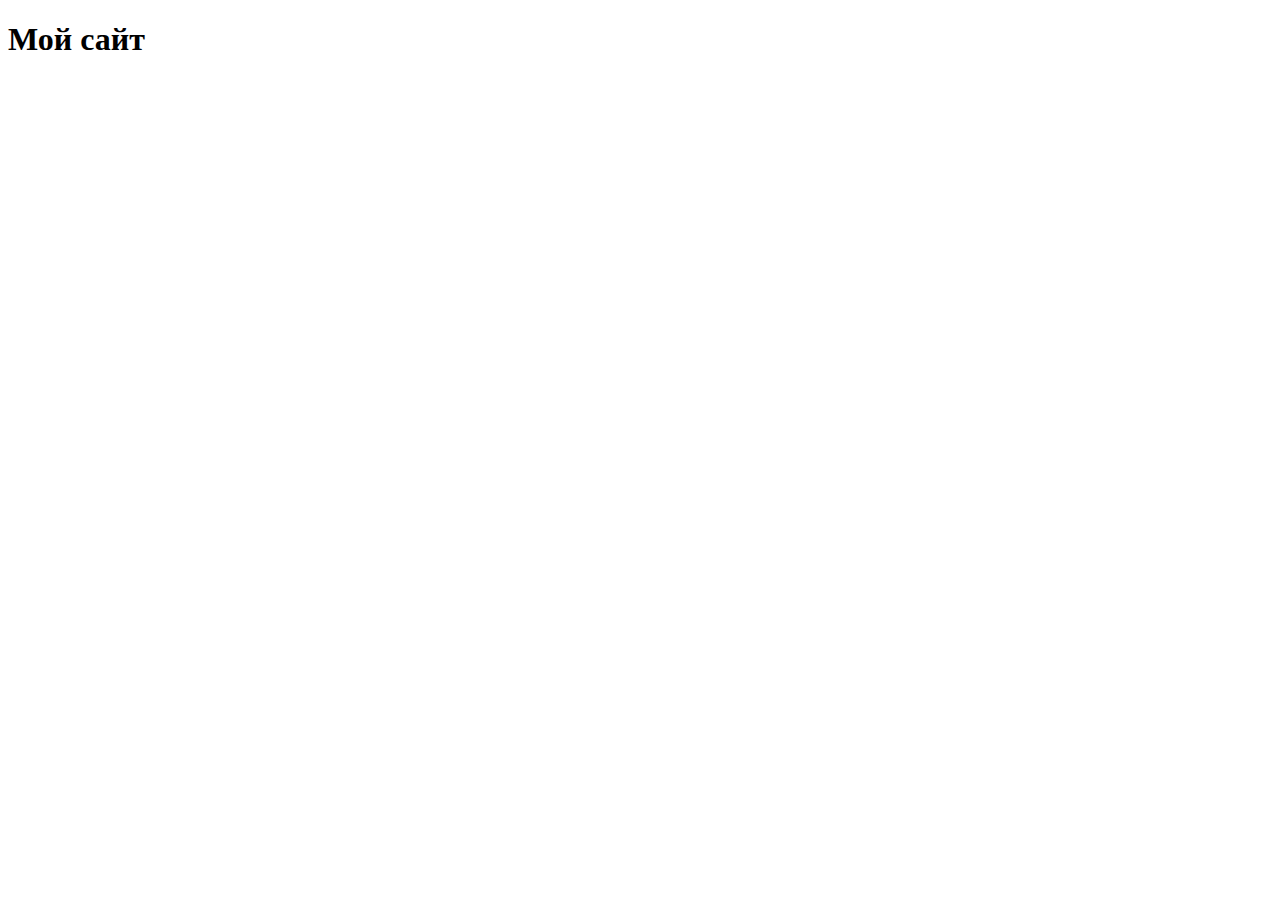
==== index.html @ 9558ea6e "first commit" ====
<!DOCTYPE html>
<html lang="en">
<head>
    <meta charset="UTF-8">
    <meta name="viewport" content="width=device-width, initial-scale=1.0">
    <title>Document</title>
</head>
<body>
    <div><h1>Мой сайт</h1></div>
    <div>
        <nav>

        </nav>
        <div>

        </div>
        <footer>

        </footer>
    </div>
    <script src="js/main.js"></script>
</body>
</html>
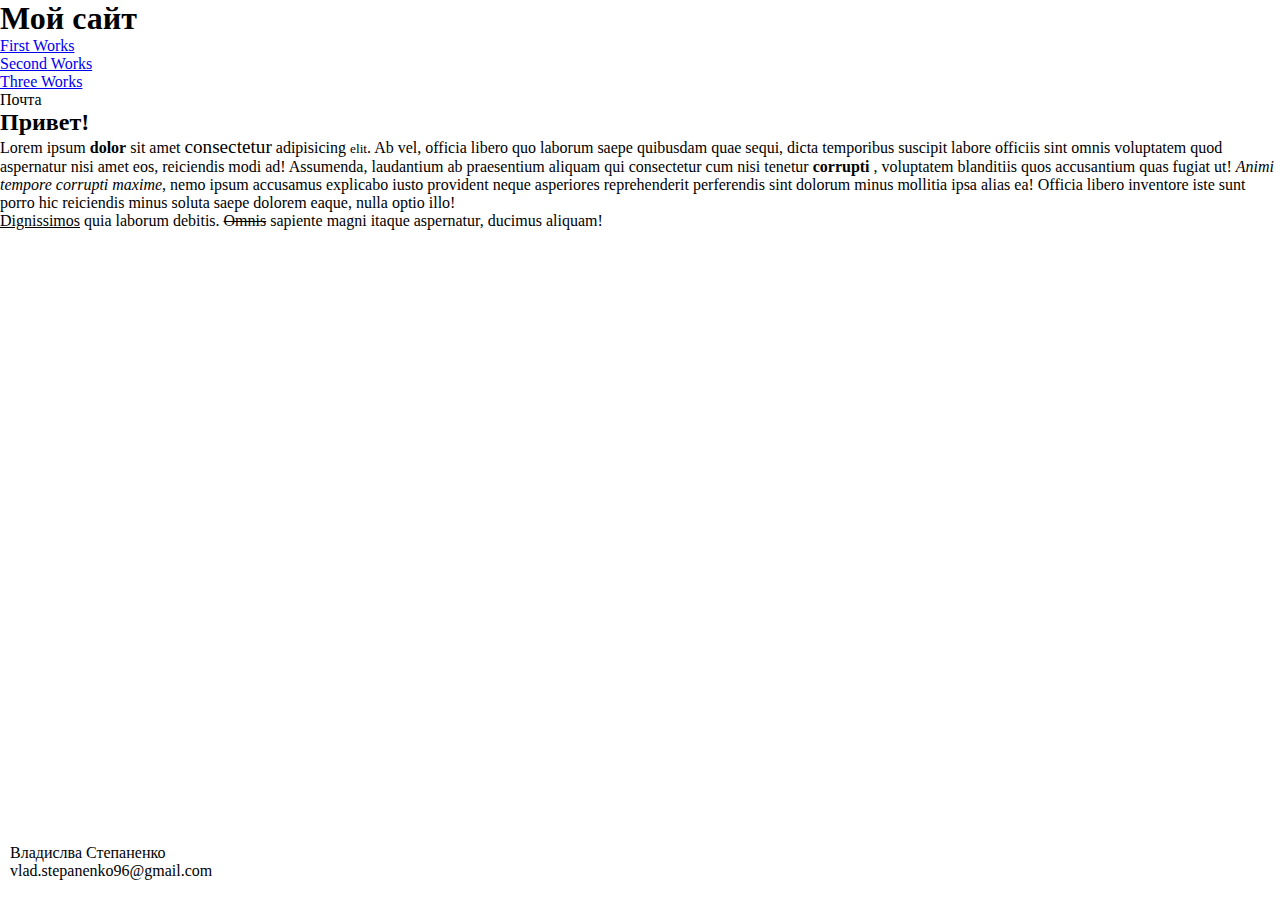
==== commit 6191dbbb: "first commit in branch new" ====
--- a/index.html
+++ b/index.html
@@ -3,19 +3,31 @@
 <head>
     <meta charset="UTF-8">
     <meta name="viewport" content="width=device-width, initial-scale=1.0">
-    <title>Document</title>
+    <title>Мой первый Проект</title>
+    <link rel="shortcut icon" href="img/title.png" >
+    <link rel="text">
+    <link rel="stylesheet" href="css/style.css">
 </head>
 <body>
     <div><h1>Мой сайт</h1></div>
     <div>
         <nav>
+            <ol>
+                <li><a href="firstWorks.html" alt="" target="_blank">First Works</a></li>
+                <li><a href="secondWorkrs.html" alt="" target="_blank">Second Works</a></li>
+                <li><a href="threeWorks.html" alt="" target="_blank">Three Works</a></li>
+                <li><a>Почта</a></li>
+            </ol>
 
         </nav>
         <div>
-
+            <h2>Привет!</h2>
+            <h3></h3>
+            <p>Lorem ipsum <b>dolor</b> sit amet <big>consectetur</big> adipisicing <small>elit</small>. Ab vel, officia libero quo laborum saepe quibusdam quae sequi, dicta temporibus suscipit labore officiis sint omnis voluptatem quod aspernatur nisi amet eos, reiciendis modi ad! Assumenda, laudantium ab praesentium aliquam qui consectetur cum nisi tenetur <span class="corrupti">corrupti</span> , voluptatem blanditiis quos accusantium quas fugiat ut! <i>Animi tempore corrupti maxime</i>, nemo ipsum accusamus explicabo iusto provident neque asperiores reprehenderit perferendis sint dolorum minus mollitia ipsa alias ea! Officia libero inventore iste sunt porro hic reiciendis minus soluta saepe dolorem eaque, nulla optio illo!<br> <ins>Dignissimos</ins> quia laborum debitis. <del title="Hello">Omnis</del> sapiente magni itaque aspernatur, ducimus aliquam!</p>
         </div>
-        <footer>
-
+        <footer class="footer" id="footer">
+            <p>Владислва Степаненко</p>
+            <p>vlad.stepanenko96@gmail.com</p>
         </footer>
     </div>
     <script src="js/main.js"></script>
--- a/css/style.css
+++ b/css/style.css
@@ -0,0 +1,28 @@
+* {
+    margin: auto;
+    padding: 0;
+
+}
+
+div{
+    margin:auto;
+}
+.content{
+    box-sizing: border-box;
+    min-height: 100%;
+}
+.corrupti{
+    /* font-weight: bold; */
+    /* font-weight: bolder; */
+    font-weight: 900;
+}
+/* span{
+    font-weight: 900;
+} */
+.footer{
+    margin:20px 10px;
+    border: 1px ;
+    position: absolute;
+    bottom: 0;
+
+}
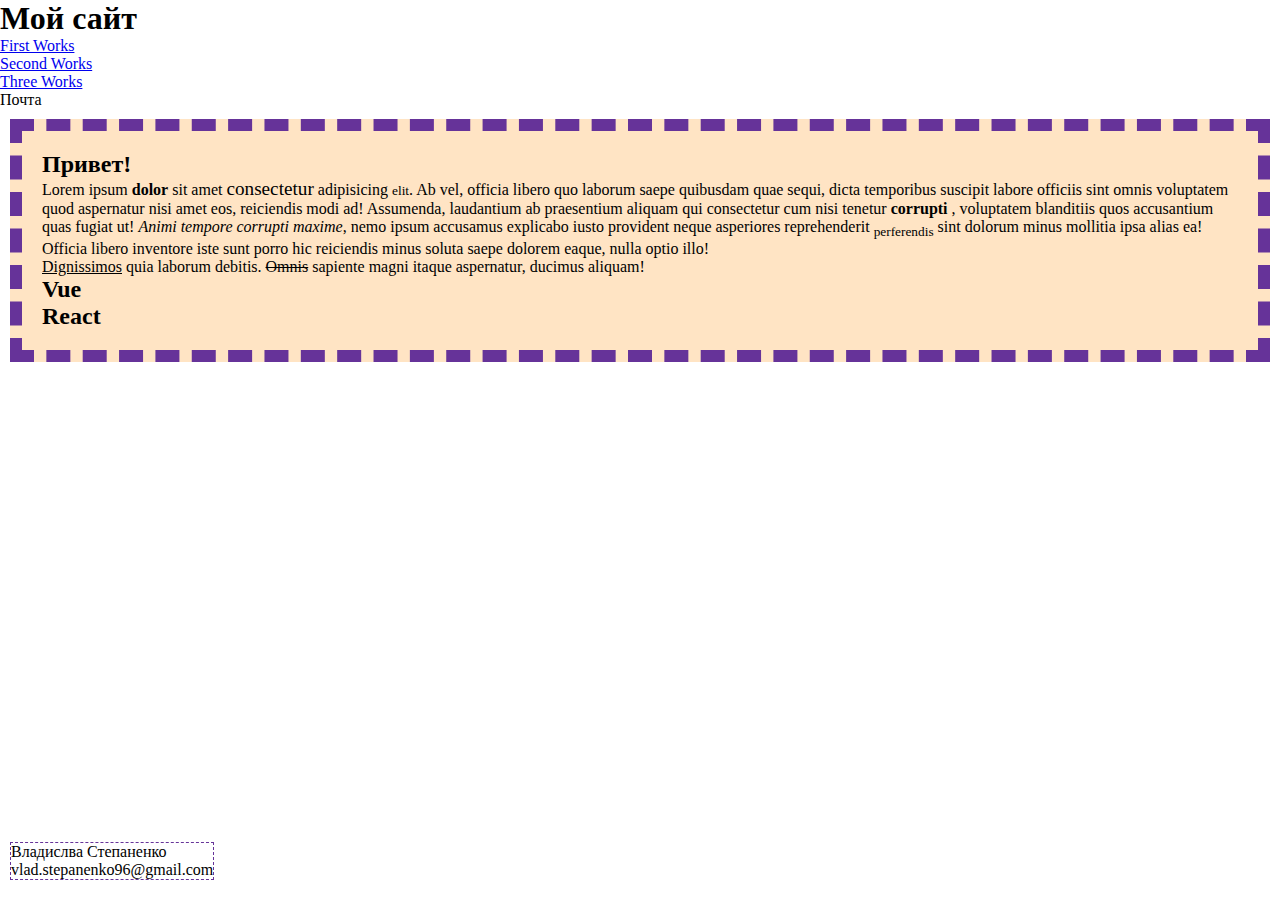
==== commit 49f42110: "second commit" ====
--- a/index.html
+++ b/index.html
@@ -6,7 +6,7 @@
     <title>Мой первый Проект</title>
     <link rel="shortcut icon" href="img/title.png" >
     <link rel="text">
-    <link rel="stylesheet" href="css/style.css">
+    <link rel="stylesheet" href="css/style.css" type="text/css">
 </head>
 <body>
     <div><h1>Мой сайт</h1></div>
@@ -20,16 +20,19 @@
             </ol>
 
         </nav>
-        <div>
+        <div class="text_hello">
             <h2>Привет!</h2>
             <h3></h3>
-            <p>Lorem ipsum <b>dolor</b> sit amet <big>consectetur</big> adipisicing <small>elit</small>. Ab vel, officia libero quo laborum saepe quibusdam quae sequi, dicta temporibus suscipit labore officiis sint omnis voluptatem quod aspernatur nisi amet eos, reiciendis modi ad! Assumenda, laudantium ab praesentium aliquam qui consectetur cum nisi tenetur <span class="corrupti">corrupti</span> , voluptatem blanditiis quos accusantium quas fugiat ut! <i>Animi tempore corrupti maxime</i>, nemo ipsum accusamus explicabo iusto provident neque asperiores reprehenderit perferendis sint dolorum minus mollitia ipsa alias ea! Officia libero inventore iste sunt porro hic reiciendis minus soluta saepe dolorem eaque, nulla optio illo!<br> <ins>Dignissimos</ins> quia laborum debitis. <del title="Hello">Omnis</del> sapiente magni itaque aspernatur, ducimus aliquam!</p>
+            <p>Lorem ipsum <b>dolor</b> sit amet <big>consectetur</big> adipisicing <small>elit</small>. Ab vel, officia libero quo laborum saepe quibusdam quae sequi, dicta temporibus suscipit labore officiis sint omnis voluptatem quod aspernatur nisi amet eos, reiciendis modi ad! Assumenda, laudantium ab praesentium aliquam qui consectetur cum nisi tenetur <span class="corrupti">corrupti</span> , voluptatem blanditiis quos accusantium quas fugiat ut! <i>Animi tempore corrupti maxime</i>, nemo ipsum accusamus explicabo iusto provident neque asperiores reprehenderit <sub>perferendis</sub> sint dolorum minus mollitia ipsa alias ea! Officia libero inventore iste sunt porro hic reiciendis minus soluta saepe dolorem eaque, nulla optio illo!<br> <ins>Dignissimos</ins> quia laborum debitis. <del title="Hello">Omnis</del> sapiente magni itaque aspernatur, ducimus aliquam!</p>
+            <h2>Vue</h2>
+            <h2>React</h2>
         </div>
         <footer class="footer" id="footer">
             <p>Владислва Степаненко</p>
             <p>vlad.stepanenko96@gmail.com</p>
         </footer>
     </div>
-    <script src="js/main.js"></script>
+    
+    <script src="js/main.prod.js"></script>
 </body>
 </html>--- a/css/style.css
+++ b/css/style.css
@@ -4,13 +4,18 @@
 
 }
 
-div{
-    margin:auto;
+.text_hello{
+    margin: 10px;
+    border: 12px dashed rebeccapurple;
+    padding: 20px;
+    background-color: bisque;
 }
+
 .content{
     box-sizing: border-box;
     min-height: 100%;
 }
+
 .corrupti{
     /* font-weight: bold; */
     /* font-weight: bolder; */
@@ -21,8 +26,7 @@
 } */
 .footer{
     margin:20px 10px;
-    border: 1px ;
+    border: 1px dashed rebeccapurple;
     position: absolute;
     bottom: 0;
-
 }
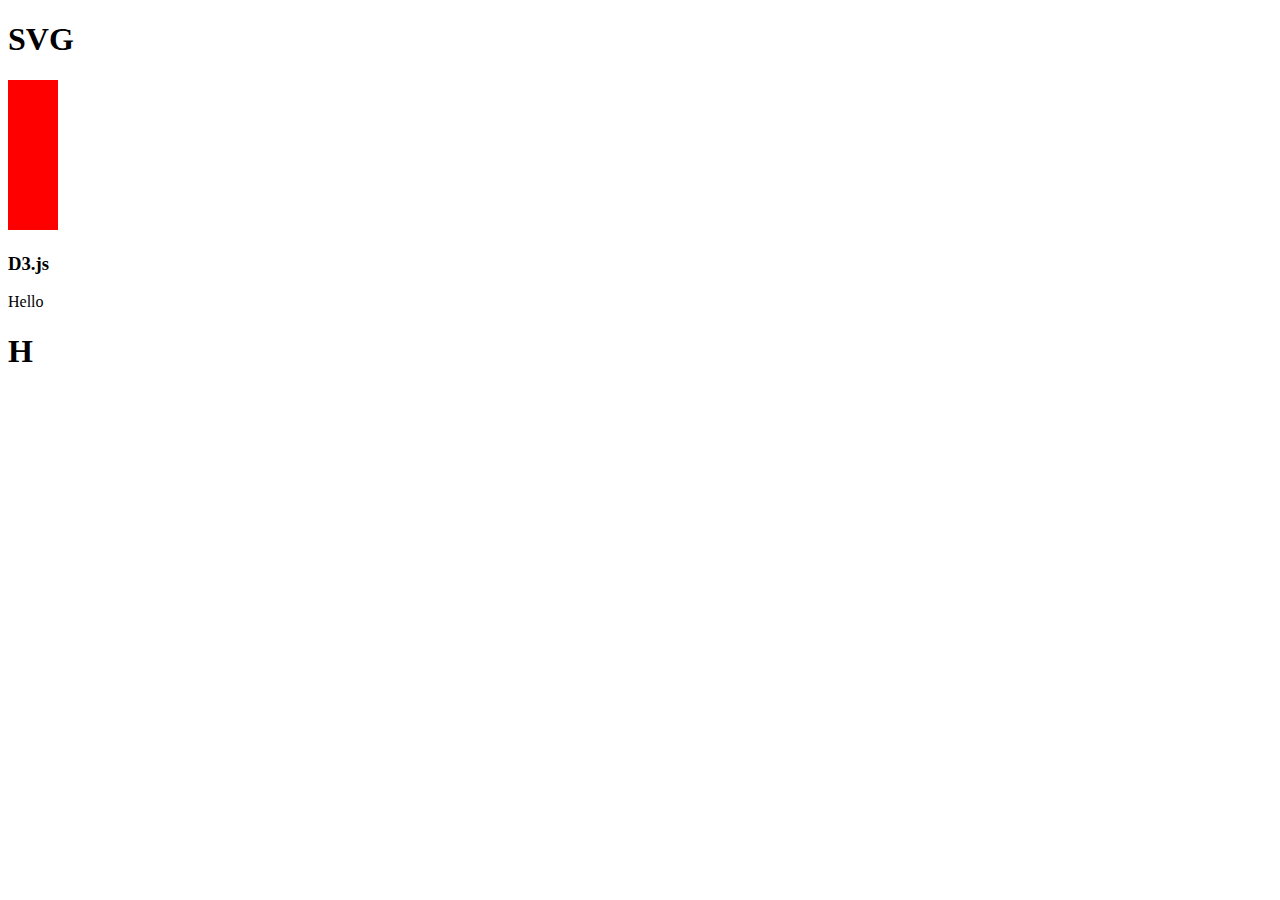
==== commit ce188e34: "c" ====
--- a/index.html
+++ b/index.html
@@ -3,36 +3,22 @@
 <head>
     <meta charset="UTF-8">
     <meta name="viewport" content="width=device-width, initial-scale=1.0">
+    <!-- <meta http-equiv="Content-Security_-Policy" content="script-src 'self';object-src 'self'"> -->
     <title>Мой первый Проект</title>
     <link rel="shortcut icon" href="img/title.png" >
     <link rel="text">
     <link rel="stylesheet" href="css/style.css" type="text/css">
+    <script src="http://d3js.org/d3.v3.js"></script>
 </head>
 <body>
-    <div><h1>Мой сайт</h1></div>
-    <div>
-        <nav>
-            <ol>
-                <li><a href="firstWorks.html" alt="" target="_blank">First Works</a></li>
-                <li><a href="secondWorkrs.html" alt="" target="_blank">Second Works</a></li>
-                <li><a href="threeWorks.html" alt="" target="_blank">Three Works</a></li>
-                <li><a>Почта</a></li>
-            </ol>
-
-        </nav>
-        <div class="text_hello">
-            <h2>Привет!</h2>
-            <h3></h3>
-            <p>Lorem ipsum <b>dolor</b> sit amet <big>consectetur</big> adipisicing <small>elit</small>. Ab vel, officia libero quo laborum saepe quibusdam quae sequi, dicta temporibus suscipit labore officiis sint omnis voluptatem quod aspernatur nisi amet eos, reiciendis modi ad! Assumenda, laudantium ab praesentium aliquam qui consectetur cum nisi tenetur <span class="corrupti">corrupti</span> , voluptatem blanditiis quos accusantium quas fugiat ut! <i>Animi tempore corrupti maxime</i>, nemo ipsum accusamus explicabo iusto provident neque asperiores reprehenderit <sub>perferendis</sub> sint dolorum minus mollitia ipsa alias ea! Officia libero inventore iste sunt porro hic reiciendis minus soluta saepe dolorem eaque, nulla optio illo!<br> <ins>Dignissimos</ins> quia laborum debitis. <del title="Hello">Omnis</del> sapiente magni itaque aspernatur, ducimus aliquam!</p>
-            <h2>Vue</h2>
-            <h2>React</h2>
-        </div>
-        <footer class="footer" id="footer">
-            <p>Владислва Степаненко</p>
-            <p>vlad.stepanenko96@gmail.com</p>
-        </footer>
-    </div>
+    <h1>SVG</h1>
+    <svg>
+        <rect width="50" height="200" style="fill:red;" />
+    </svg>
+    <h3>D3.js</h3>
     
-    <script src="js/main.prod.js"></script>
+    <p>Hello</p>
+    <script src="js/main.js"></script>
+    <h1>H</h1>
 </body>
 </html>--- a/css/style.css
+++ b/css/style.css
@@ -1,32 +1,58 @@
-* {
-    margin: auto;
+/* * {
+    margin: 0;
     padding: 0;
 
 }
-
-.text_hello{
-    margin: 10px;
-    border: 12px dashed rebeccapurple;
-    padding: 20px;
-    background-color: bisque;
+body {
+    display: flex;
+    justify-content: center;
+    align-items: center;
+    min-height: 350px;
+    flex-direction: row;
+    background: #45617A;
 }
 
-.content{
-    box-sizing: border-box;
-    min-height: 100%;
+a {
+    position: relative;
+    padding: 15px 35px;
+    margin: 15px;
+    background: #022732;
+    color:#FFFFFF;
+    text-decoration: none;
+    letter-spacing: 1px;
+    overflow: hidden;
+    transition:0.5s;
 }
-
-.corrupti{
-    /* font-weight: bold; */
-    /* font-weight: bolder; */
-    font-weight: 900;
+a:nth-child(1):hover{
+    background: #FFFFFF;
+    color: #000000;
 }
-/* span{
-    font-weight: 900;
-} */
-.footer{
-    margin:20px 10px;
-    border: 1px dashed rebeccapurple;
+a:nth-child(2):hover{
+    background: #D4067b;
+    /* color: #000000; */
+}
+a:nth-child(3):hover{
+    background: #e70442;
+    /* color: #000000; */
+}
+a::before{
+    content: '';
     position: absolute;
-    bottom: 0;
+    top:0;
+    left: -100%;
+    width: 100%;
+    height: 100%;
+    transition: 0.5s;
 }
+a:nth-child(1)::before{
+    background: linear-gradient(90deg, transparent, #FFFFFF, transparent);
+}
+a:nth-child(2)::before{
+    background: linear-gradient(90deg, transparent, #FFFFFF, transparent);
+}
+a:nth-child(3)::before{
+    background: linear-gradient(90deg, transparent, #FFFFFF, transparent);
+}
+a:hover::before{
+    left: 100%;
+} */